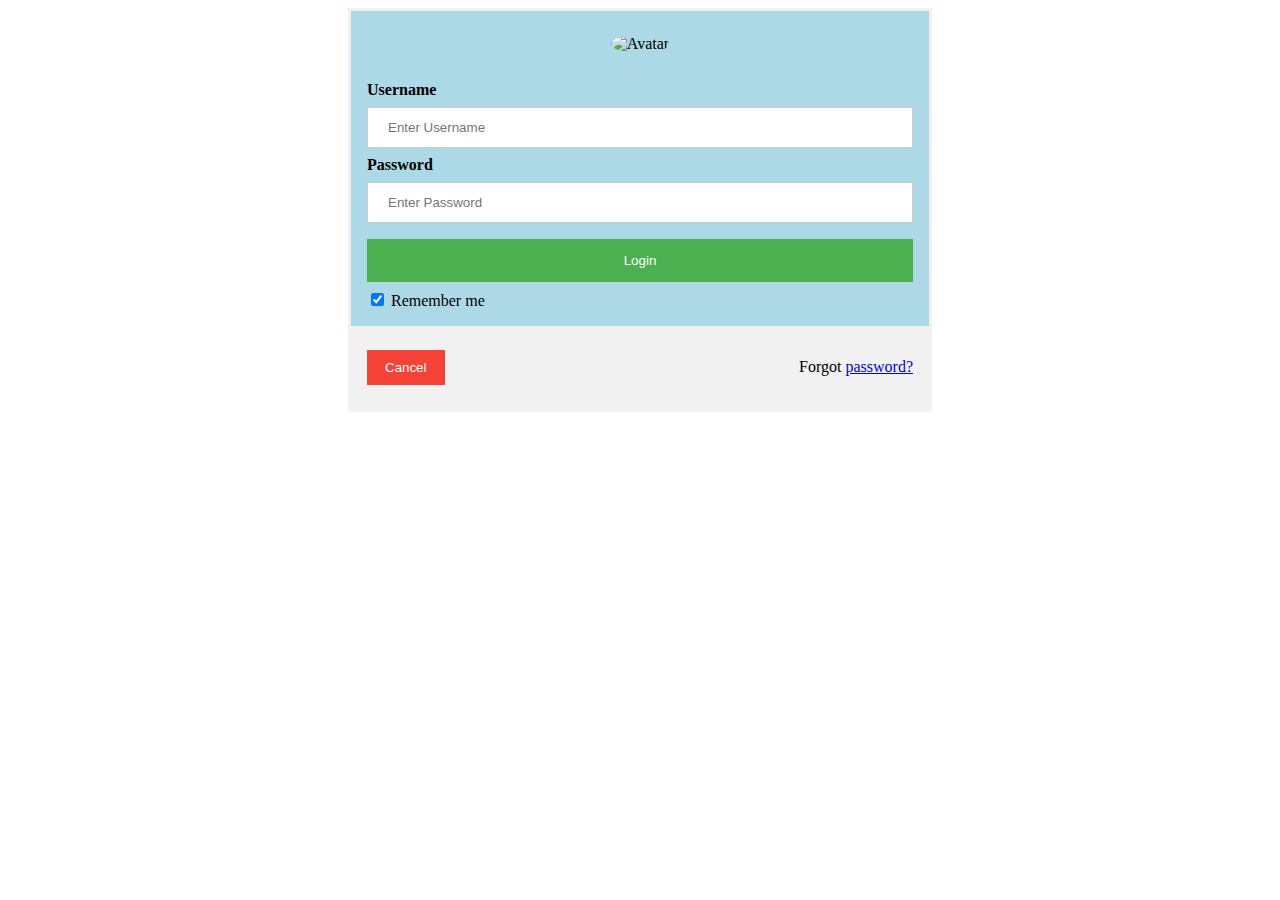
==== ui/login.html @ 84403f57 "[imad-console] Updates ui/login.html" ====
<!doctype html>
<html>
    <head>
        <meta charset="utf-8" />
        <title>My First website</title>
        <link rel="stylesheet" href="ui/login.css" />
    </head>
    <body>
    	<form action="action_page.php">
  <div class="imgcontainer">
    <img src="http://www.w3schools.com/howto/img_avatar.png" alt="Avatar" class="avatar">
  </div>

  <div class="container">
    <label><b>Username</b></label>
    <input type="text" placeholder="Enter Username" name="uname" required>

    <label><b>Password</b></label>
    <input type="password" placeholder="Enter Password" name="psw" required>

    <button type="submit">Login</button>
    <input type="checkbox" checked="checked"> Remember me
  </div>

  <div class="container" style="background-color:#f1f1f1">
    <button type="button" class="cancelbtn">Cancel</button>
    <span class="psw">Forgot <a href="#">password?</a></span>
  </div>
</form>
<style>
form {
    background: lightblue;
}

    form {
    border: 3px solid #f1f1f1;
}

/* Full-width inputs */
input[type=text], input[type=password] {
    width: 100%;
    padding: 12px 20px;
    margin: 8px 0;
    display: inline-block;
    border: 1px solid #ccc;
    box-sizing: border-box;
}
button {
    background-color: #4CAF50;
    color: white;
    padding: 14px 20px;
    margin: 8px 0;
    border: none;
    cursor: pointer;
    width: 100%;
}

/* Extra style for the cancel button (red) */
.cancelbtn {
    width: auto;
    padding: 10px 18px;
    background-color: #f44336;
}

/* Center the avatar image inside this container */
.imgcontainer {
    text-align: center;
    margin: 24px 0 12px 0;
}

/* Avatar image */
img.avatar {
    width: 40%;
    border-radius: 50%;
}
html {
    width: 600px;
    margin: auto;
}

/* Add padding to containers */
.container {
    padding: 16px;
}

/* The "Forgot password" text */
span.psw {
    float: right;
    padding-top: 16px;
}

/* Change styles for span and cancel button on extra small screens */
@media screen and (max-width: 300px) {
    span.psw {
        display: block;
        float: none;
    }
    .cancelbtn {
        width: 100%;
    }
}
</style>
    </body>
  </html>
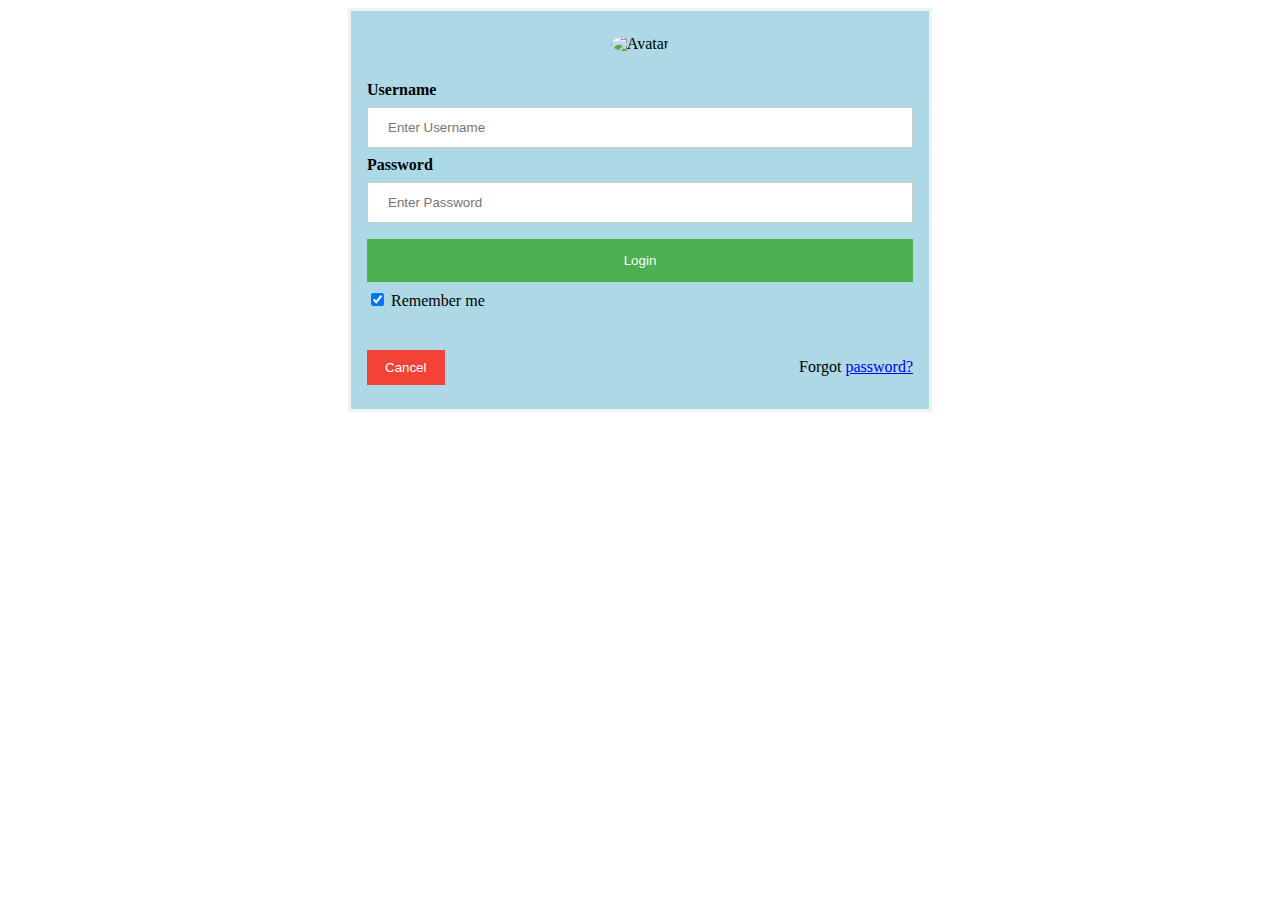
==== commit 1ed08d54: "[imad-console] Updates ui/login.html" ====
--- a/ui/login.html
+++ b/ui/login.html
@@ -22,7 +22,7 @@
     <input type="checkbox" checked="checked"> Remember me
   </div>
 
-  <div class="container" style="background-color:#f1f1f1">
+  <div class="container">
     <button type="button" class="cancelbtn">Cancel</button>
     <span class="psw">Forgot <a href="#">password?</a></span>
   </div>
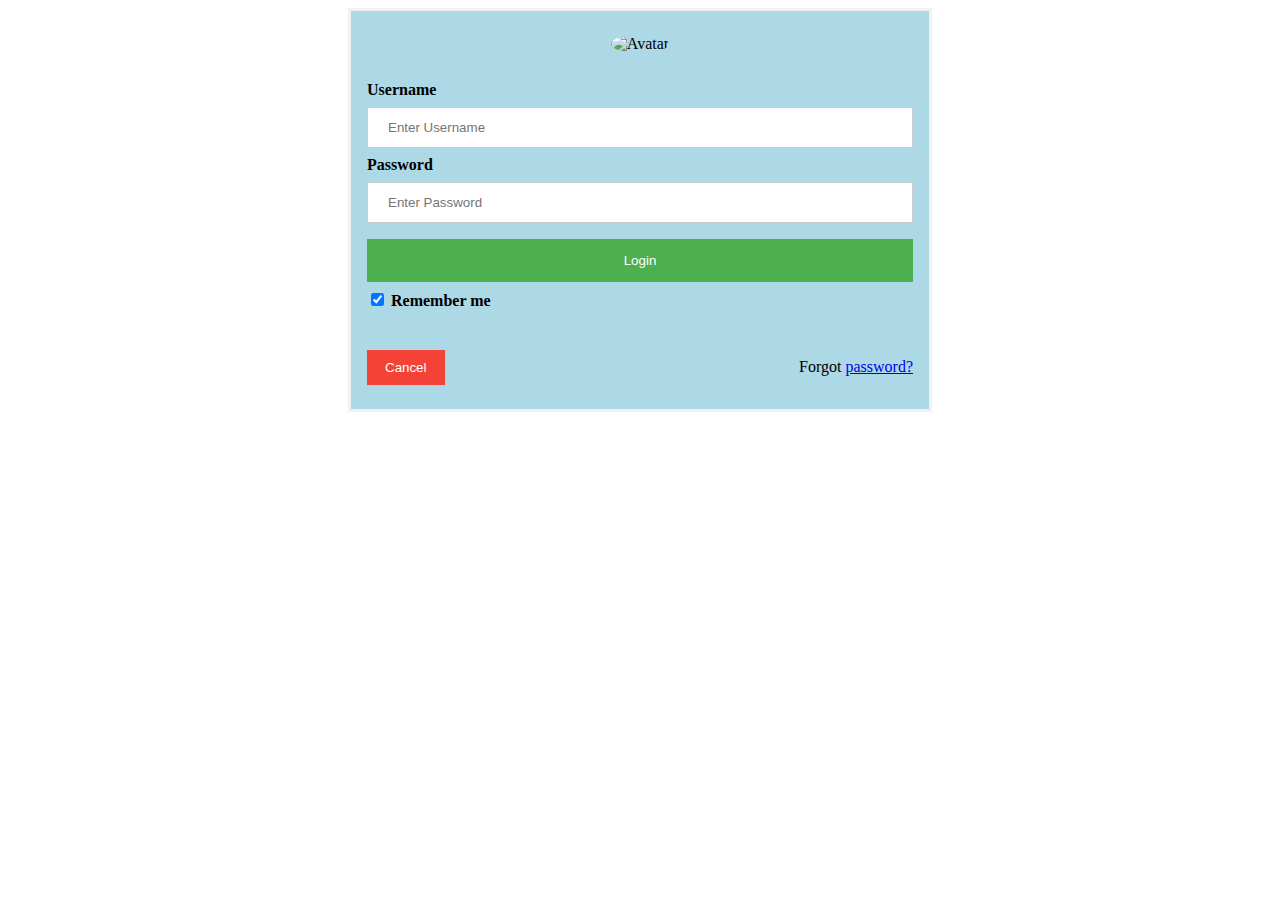
==== commit ed179b5c: "[imad-console] Updates ui/login.html" ====
--- a/ui/login.html
+++ b/ui/login.html
@@ -19,7 +19,7 @@
     <input type="password" placeholder="Enter Password" name="psw" required>
 
     <button type="submit">Login</button>
-    <input type="checkbox" checked="checked"> Remember me
+    <input type="checkbox" checked="checked"> <b>Remember me</b>
   </div>
 
   <div class="container">
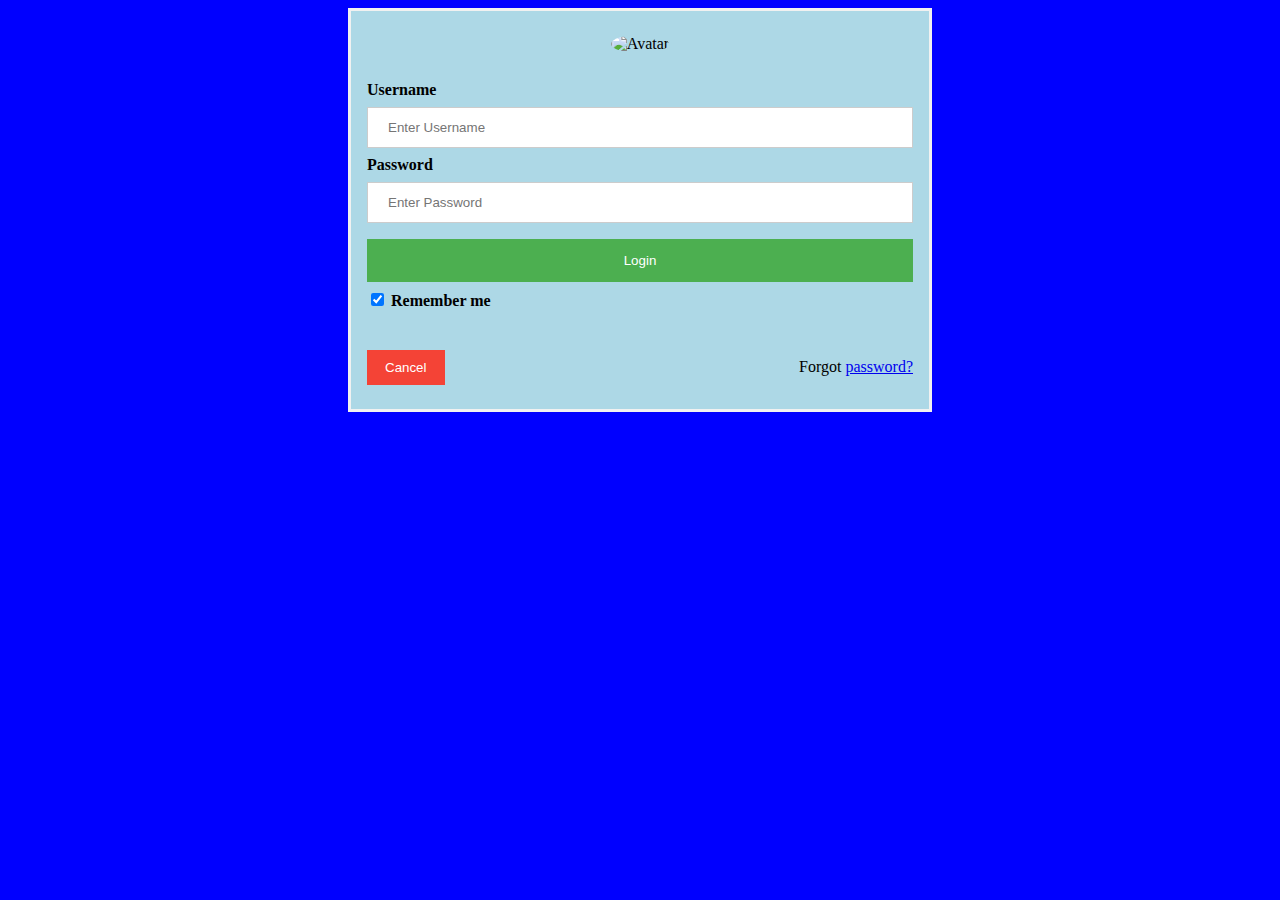
==== commit 6436bb17: "[imad-console] Updates ui/login.html" ====
--- a/ui/login.html
+++ b/ui/login.html
@@ -28,6 +28,9 @@
   </div>
 </form>
 <style>
+html {
+    background: blue;
+}
 form {
     background: lightblue;
 }
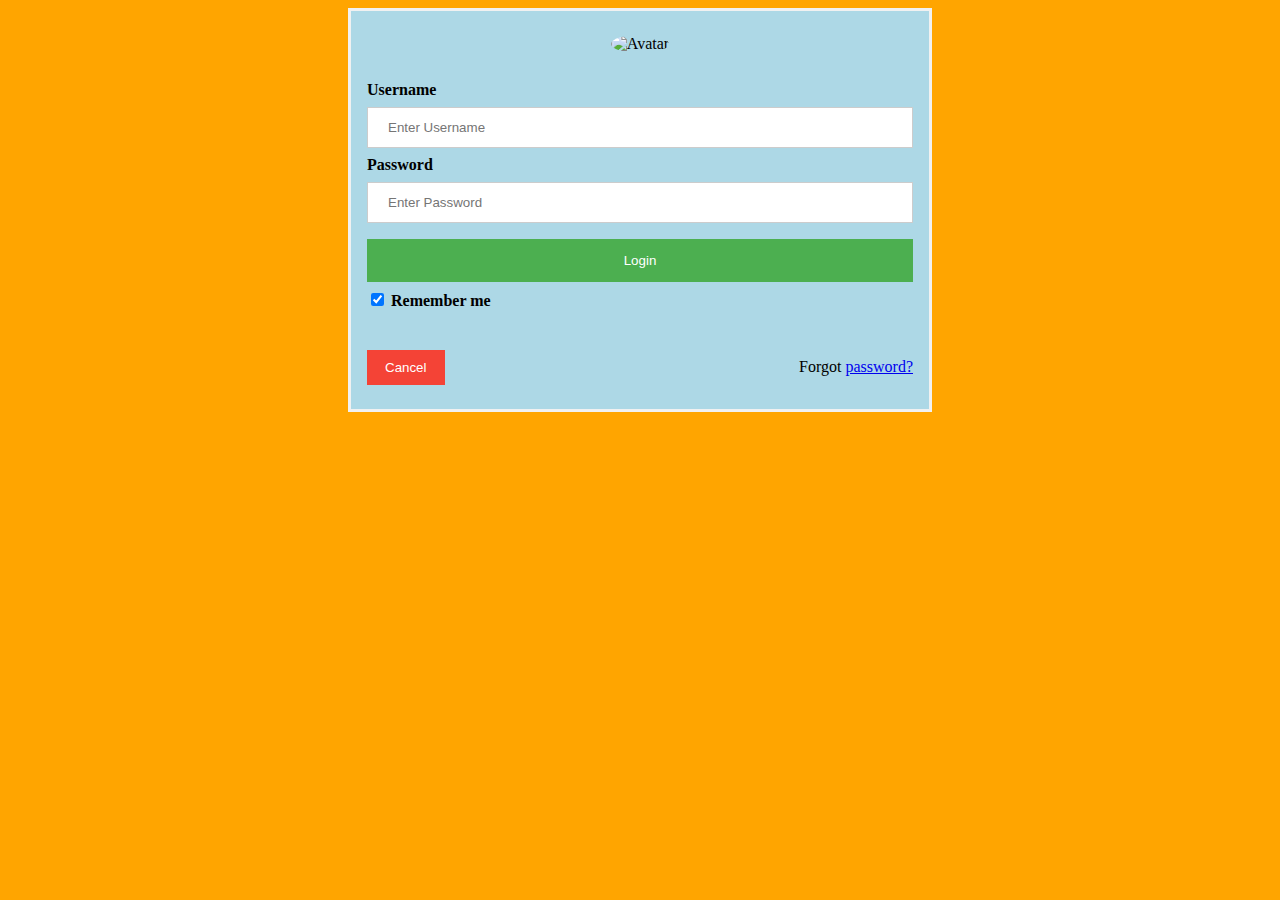
==== commit b6bb3bcb: "[imad-console] Updates ui/login.html" ====
--- a/ui/login.html
+++ b/ui/login.html
@@ -29,7 +29,7 @@
 </form>
 <style>
 html {
-    background: blue;
+    background: orange;
 }
 form {
     background: lightblue;
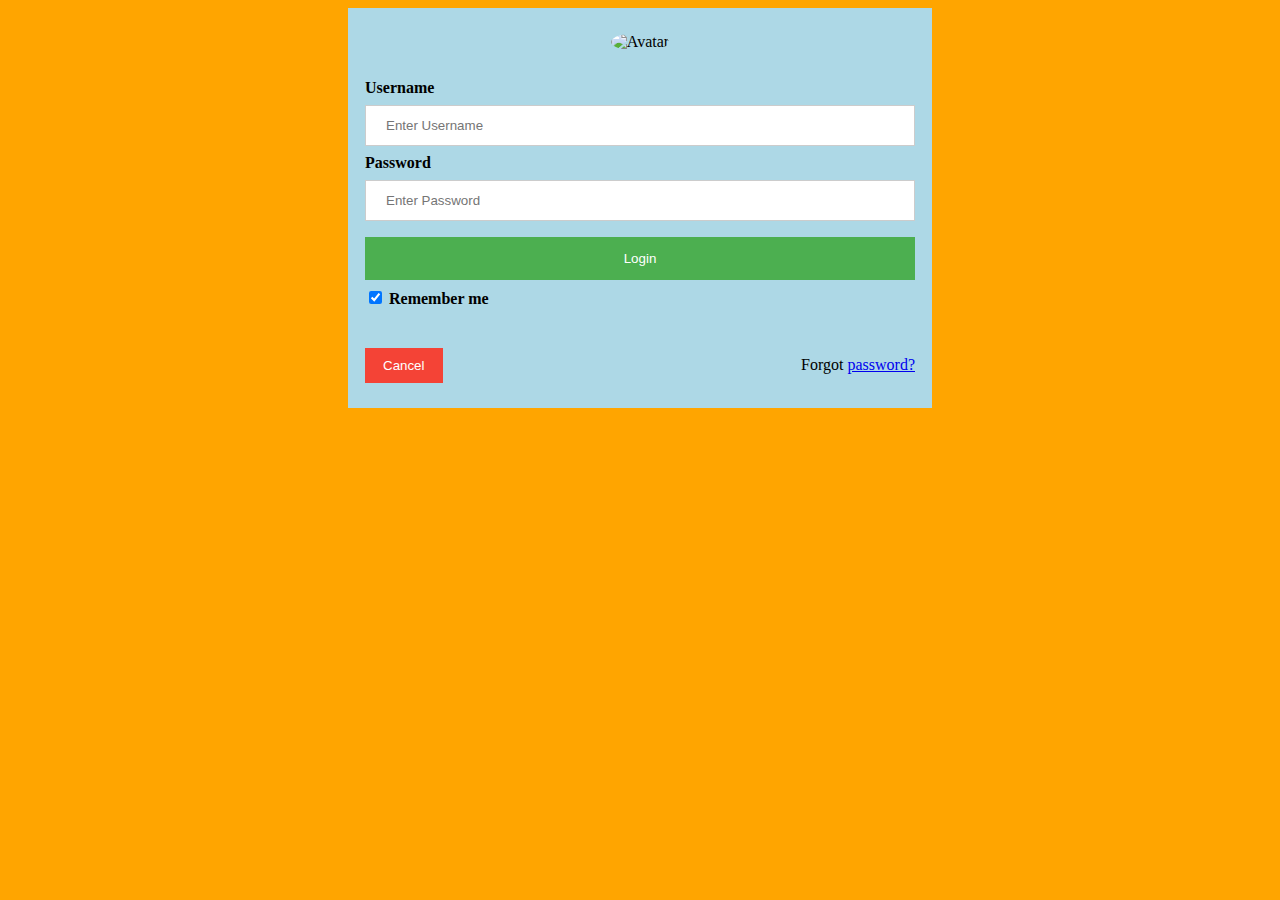
==== commit 85638d10: "[imad-console] Updates ui/login.html" ====
--- a/ui/login.html
+++ b/ui/login.html
@@ -36,7 +36,7 @@
 }
 
     form {
-    border: 3px solid #f1f1f1;
+    border: 1px solid lightblue ;
 }
 
 /* Full-width inputs */
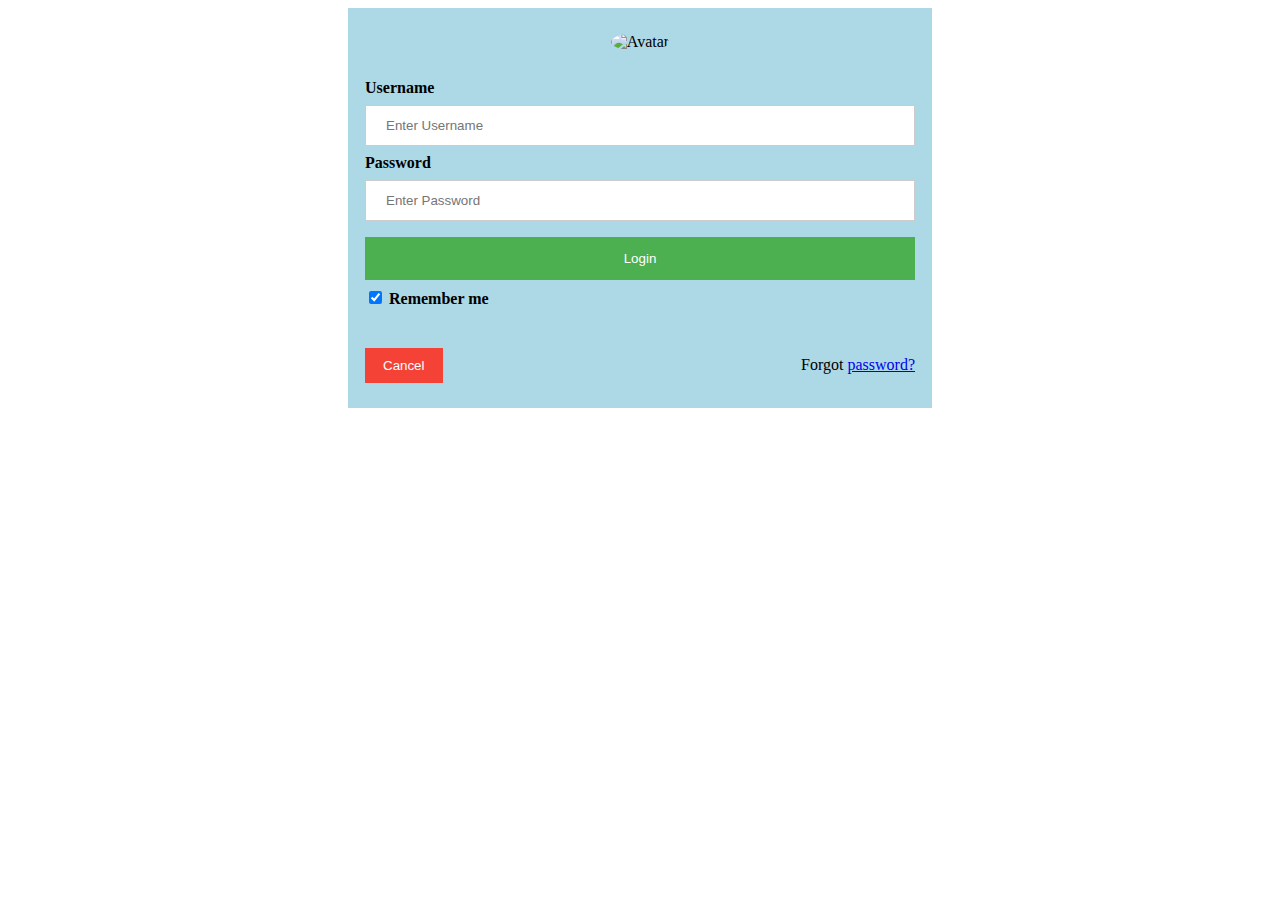
==== commit 51f98617: "[imad-console] Updates ui/login.html" ====
--- a/ui/login.html
+++ b/ui/login.html
@@ -28,9 +28,6 @@
   </div>
 </form>
 <style>
-html {
-    background: orange;
-}
 form {
     background: lightblue;
 }
